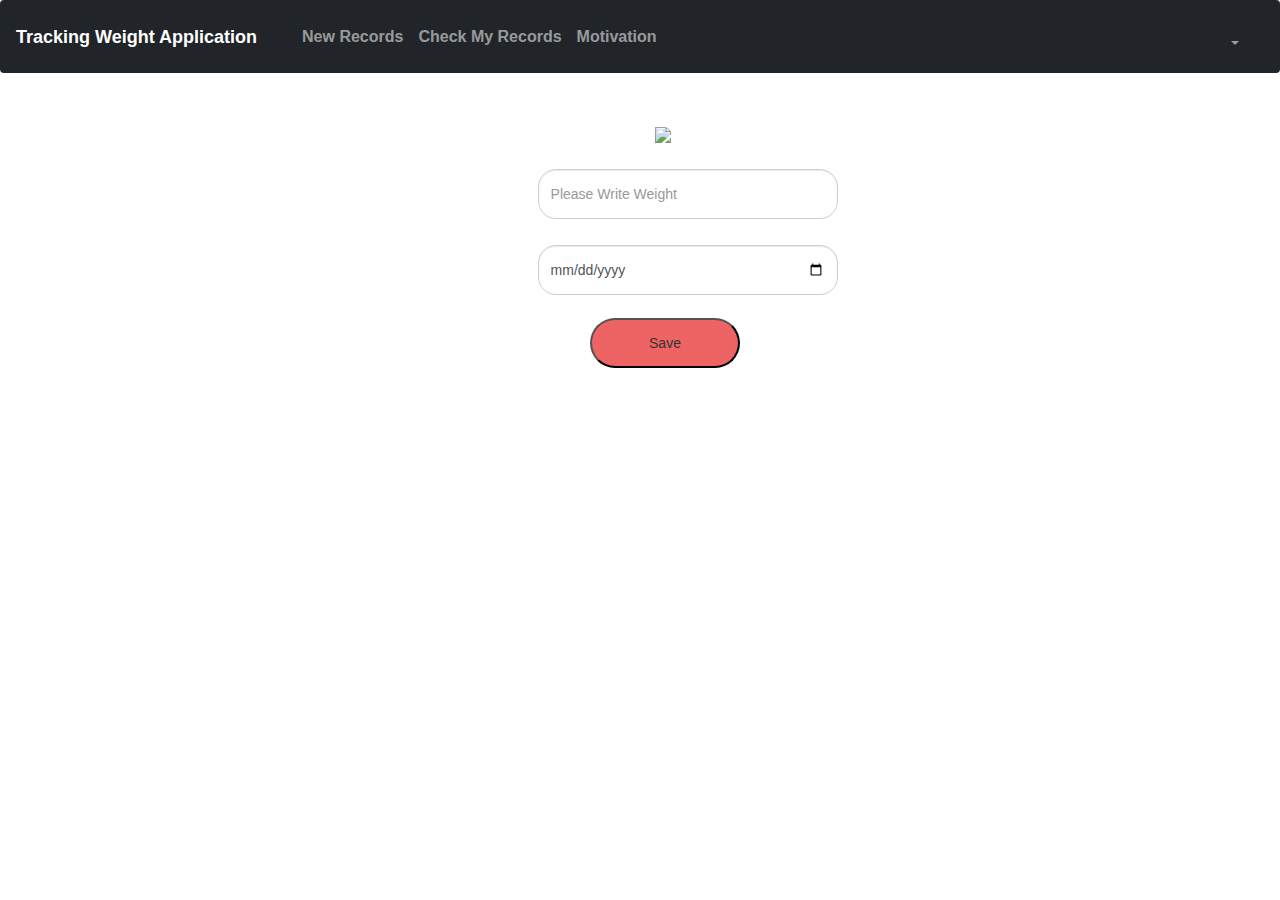
==== main/resources/templates/data.html @ a31a7531 "Add files via upload" ====
<!DOCTYPE html>
<html lang="en"  xmlns="http://www.w3.org/1999/xhtml"
      xmlns:th="http://www.thymeleaf.org"
      xmlns:sec="http://www.thymeleaf.org/thymeleaf-extras-springsecurity3"
      xmlns:layout="http://www.ultraq.net.nz/thymeleaf/layout">
<html xmlns="http://www.w3.org/1999/xhtml"
      xmlns:th="http://www.thymeleaf.org">
<title>New Records Page</title>
<link rel="stylesheet"
      href="https://maxcdn.bootstrapcdn.com/bootstrap/3.3.7/css/bootstrap.min.css"
      integrity="sha384-BVYiiSIFeK1dGmJRAkycuHAHRg32OmUcww7on3RYdg4Va+PmSTsz/K68vbdEjh4u"
      crossorigin="anonymous">

<meta name="viewport" content="width=device-width, initial-scale=1">
<link href="https://cdn.jsdelivr.net/npm/bootstrap@5.0.2/dist/css/bootstrap.min.css" rel="stylesheet">
<link rel="stylesheet" href="https://cdn.jsdelivr.net/npm/bootstrap-icons@1.5.0/font/bootstrap-icons.css">
<script src="https://cdn.jsdelivr.net/npm/bootstrap@5.0.2/dist/js/bootstrap.bundle.min.js"></script>


<link th:rel="stylesheet" th:href="@{/assets/tempusdominus-bootstrap-4/tempusdominus-bootstrap-4.min.css}"/>
<link th:rel="stylesheet" th:href="@{/webjars/bootstrap/4.0.0-2/css/bootstrap.min.css} "/>
<link th:rel="stylesheet" th:href="@{/webjars/font-awesome/5.11.2/css/all.css} "/>
<link rel="stylesheet" href="https://maxcdn.bootstrapcdn.com/bootstrap/3.3.2/css/bootstrap.min.css">

<script src="https://maxcdn.bootstrapcdn.com/bootstrap/3.3.2/js/bootstrap.min.js"></script>
<meta name='viewport' content='width=device-width, initial-scale=1'>
<script src='https://kit.fontawesome.com/a076d05399.js' crossorigin='anonymous'></script>
<link th:rel="stylesheet" th:href="@{assets/bootstrap-datepicker/css/bootstrap-datepicker.css}"/>
<link th:rel="stylesheet" th:href="@{assets/bootstrap-datepicker/css/bootstrap-datepicker.standalone.css}"/>
<link th:rel="stylesheet" th:href="@{webjars/bootstrap/4.0.0-2/css/bootstrap.min.css} "/>
<link th:rel="stylesheet" th:href="@{webjars/font-awesome/5.11.2/css/all.css} "/>
<link th:rel="stylesheet" th:href="@{/assets/tempusdominus-bootstrap-4/tempusdominus-bootstrap-4.min.css}"/>
<link th:rel="stylesheet" th:href="@{/webjars/bootstrap/4.0.0-2/css/bootstrap.min.css} "/>
<link th:rel="stylesheet" th:href="@{/webjars/font-awesome/5.11.2/css/all.css} "/>


<script src="https://cdn.jsdelivr.net/npm/bootstrap@5.0.2/dist/js/bootstrap.bundle.min.js"></script>


<link th:rel="stylesheet" th:href="@{/webjars/bootstrap/4.0.0-2/css/bootstrap.min.css} "/>
<link th:rel="stylesheet" th:href="@{/webjars/font-awesome/5.11.2/css/all.css} "/>

<link rel="stylesheet" href="https://maxcdn.bootstrapcdn.com/bootstrap/3.3.2/css/bootstrap.min.css">

<!-- Optional theme -->
<link rel="stylesheet" href="https://maxcdn.bootstrapcdn.com/bootstrap/3.3.2/css/bootstrap-theme.min.css">
<script src="https://ajax.googleapis.com/ajax/libs/jquery/1.11.1/jquery.min.js"></script>
<!-- Latest compiled and minified JavaScript -->
<script src="https://maxcdn.bootstrapcdn.com/bootstrap/3.3.2/js/bootstrap.min.js"></script>
<meta name='viewport' content='width=device-width, initial-scale=1'>
<script src='https://kit.fontawesome.com/a076d05399.js' crossorigin='anonymous'></script>



<link th:rel="stylesheet" th:href="@{/assets/tempusdominus-bootstrap-4/tempusdominus-bootstrap-4.min.css}"/>
<link th:rel="stylesheet" th:href="@{/webjars/bootstrap/4.0.0-2/css/bootstrap.min.css} "/>
<link th:rel="stylesheet" th:href="@{/webjars/font-awesome/5.11.2/css/all.css} "/>
<!-- Optional theme -->
<link rel="stylesheet" href="https://maxcdn.bootstrapcdn.com/bootstrap/3.3.2/css/bootstrap-theme.min.css">
<script src="https://ajax.googleapis.com/ajax/libs/jquery/1.11.1/jquery.min.js"></script>
<!-- Latest compiled and minified JavaScript -->
<head>
<style>
.text{
   text-align: center;
}
.input{
   margin-bottom:8px;
   height:50px;
   width:300px;
   border-radius:18px;
   margin-left: 42%;
   margin-top: 2%;
}
.btn-1{
   background-color:#ee6363;
   box-shadow: 8px;
   width: 150px;
   height: 50px;
   border-radius: 25px;
   margin: 0;
   position: absolute;
   -ms-transform: translate(-50%, -50%);
   transform: translate(-50%, -50%);
   margin-left:25px;
}
.btn-1:hover{
   background-color: #008b8b;
   box-shadow: 8px;
   width: 150px;
   height: 50px;
   border-radius: 25px;
   margin: 0;
   position: absolute;
   -ms-transform: translate(-50%, -50%);
   transform: translate(-50%, -50%);
   margin-left:25px;
}
.h{
   font-size:20px;
}
.col{
   margin-top:30px;
}
.navbar{
   margin-bottom: 1rem;
}
.text{
   text-align: center;
}
.bg-custom-1 {
   background-color: #85144b;
}
.bg-custom-2 {
   background-image: linear-gradient(15deg, #13547a 0%, #80d0c7 100%);
}
.dropButon{
   margin-right:20px;
}
.write{
   font-size:16px;
}
.div{
  display:flex;
  justify-content:center;
  margin-left:350px;
 }
</style>
</head>
<body>
<nav class="navbar navbar-dark bg-dark navbar-expand-sm">
    <a class="navbar-brand  " href="#" style="color:#fff font-family:Arial Black"><strong>Tracking Weight Application</strong> </a>
    <button class="navbar-toggler" type="button" data-toggle="collapse" data-target="#navbarNavDropdown" aria-controls="navbarNavDropdown" aria-expanded="false" aria-label="Toggle navigation">
        <span class="navbar-toggler-icon"></span>
    </button>
    <div class="collapse navbar-collapse" id="navbarNavDropdown">
        <ul class="navbar-nav">
            <li class="nav-item active">
                <a class="nav-link write" th:href="@{/data}" style="margin-right:5px" ><strong> New Records</strong>
                    <span class="sr-only">(current)</span></a>
            </li>
            <li class="nav-item">
                <a class="nav-link write" th:href="@{/index}" style="margin-right:5px"><strong> Check My Records</strong></a>
            </li>
            <li class="nav-item">
                <a class="nav-link write"  th:href="@{/motivation}" style="margin-right:5px"><strong> Motivation </strong></a>
            </li>

        </ul>
    </div>
    <form class="d-flex ms-auto">
        <form method="post" >
            <div id="navbar" class="collapse navbar-collapse">
                <ul class="nav navbar-nav">
                    <div class="dropButon">
                        <li class="nav-item dropdown">
                            <a class="nav-link dropdown-toggle"
                               href="#"
                               id="navbarDropdownMenuLink"
                               data-toggle="dropdown"
                               aria-haspopup="true"
                               aria-expanded="false">
                                <i class='far fa-user-circle' style='font-size:36px'  ></i>
                            </a>
                            <div class="dropdown-menu" aria-labelledby="navbarDropdownMenuLink" >
                                <a class="dropdown-item" th:href="@{/index}"><span class="glyphicon glyphicon-home"></span> Home</a>
                                <a class="dropdown-item" th:href="@{/settings}"><span class="glyphicon glyphicon-wrench"></span> Settings</a>
                                <a class="dropdown-item"  sec:authorize="isAuthenticated()" th:href="@{/logout}"><span class="glyphicon glyphicon-log-out"></span> Logout</a>
                            </div>
                        </li>
                    </div>
                </ul>
            </div>
        </form>
    </form>
</nav>
<br><br>
<div class="text">
        <form action="#" th:action="@{/saveWeight}"  th:object="${weight}" method="POST">
                <img style="margin-left:45px;"   src="https://img.icons8.com/external-wanicon-flat-wanicon/50/000000/external-weight-medical-wanicon-flat-wanicon.png" height="50"/>
                        <input type="hidden" th:field="*{id}"/>
                         <input type="text" th:field="*{kilogram}" class="form-control input" placeholder="Please Write Weight" required/>
                <input type="date" th:field="*{date}" class="form-control input" placeholder="" required />
                <br>
                <br>
                <button type="submit" class="btn-1 input">Save</button>
        </form>
</div>
</body>
</html>
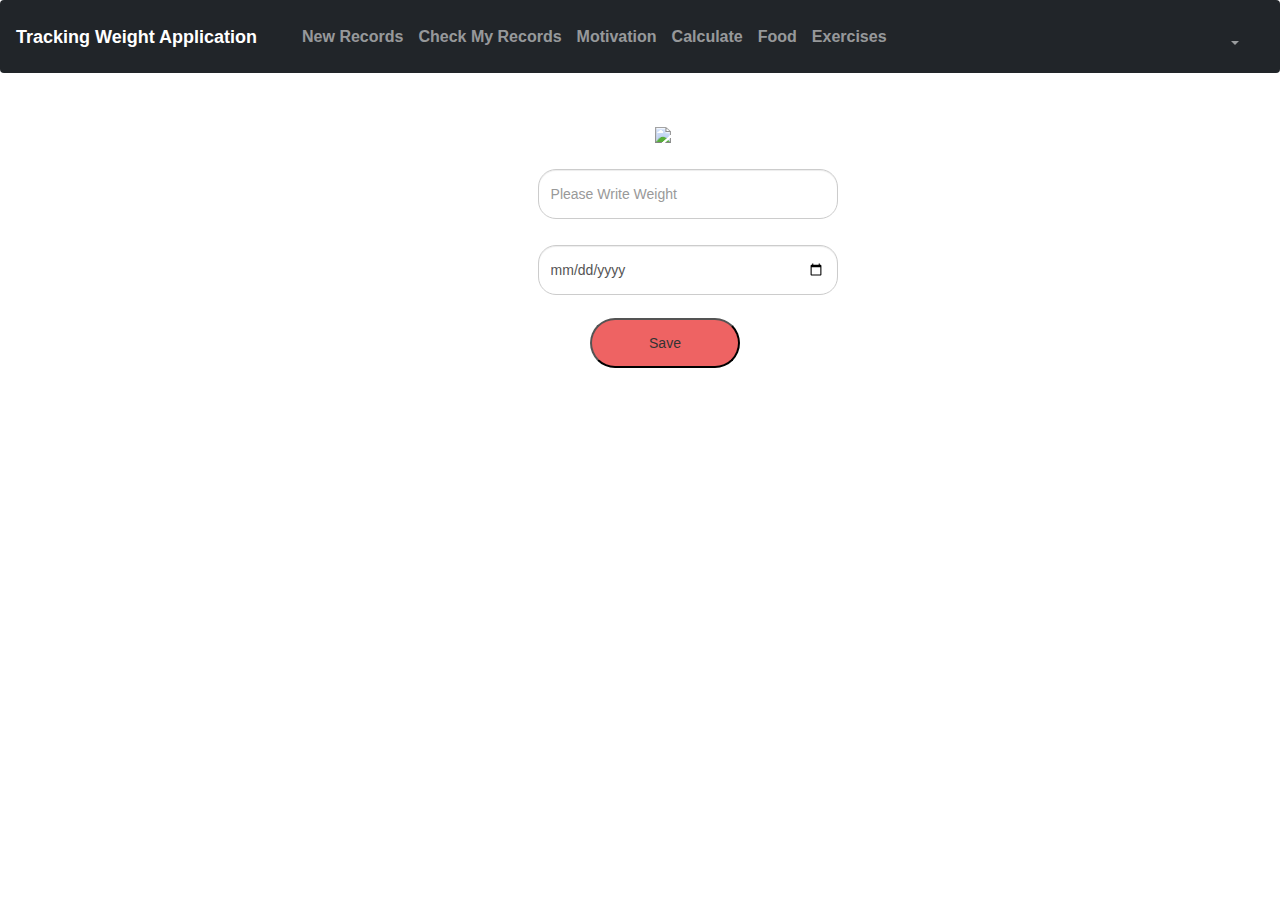
==== commit 8f23c305: "Add files via upload" ====
--- a/main/resources/templates/data.html
+++ b/main/resources/templates/data.html
@@ -1,5 +1,5 @@
 <!DOCTYPE html>
-<html lang="en"  xmlns="http://www.w3.org/1999/xhtml"
+<html lang="en" xmlns="http://www.w3.org/1999/xhtml"
       xmlns:th="http://www.thymeleaf.org"
       xmlns:sec="http://www.thymeleaf.org/thymeleaf-extras-springsecurity3"
       xmlns:layout="http://www.ultraq.net.nz/thymeleaf/layout">
@@ -10,57 +10,20 @@
       href="https://maxcdn.bootstrapcdn.com/bootstrap/3.3.7/css/bootstrap.min.css"
       integrity="sha384-BVYiiSIFeK1dGmJRAkycuHAHRg32OmUcww7on3RYdg4Va+PmSTsz/K68vbdEjh4u"
       crossorigin="anonymous">
-
-<meta name="viewport" content="width=device-width, initial-scale=1">
+<meta name='viewport' content='width=device-width, initial-scale=1'>
+<script src='https://kit.fontawesome.com/a076d05399.js' crossorigin='anonymous'></script>
 <link href="https://cdn.jsdelivr.net/npm/bootstrap@5.0.2/dist/css/bootstrap.min.css" rel="stylesheet">
 <link rel="stylesheet" href="https://cdn.jsdelivr.net/npm/bootstrap-icons@1.5.0/font/bootstrap-icons.css">
 <script src="https://cdn.jsdelivr.net/npm/bootstrap@5.0.2/dist/js/bootstrap.bundle.min.js"></script>
-
-
 <link th:rel="stylesheet" th:href="@{/assets/tempusdominus-bootstrap-4/tempusdominus-bootstrap-4.min.css}"/>
 <link th:rel="stylesheet" th:href="@{/webjars/bootstrap/4.0.0-2/css/bootstrap.min.css} "/>
-<link th:rel="stylesheet" th:href="@{/webjars/font-awesome/5.11.2/css/all.css} "/>
 <link rel="stylesheet" href="https://maxcdn.bootstrapcdn.com/bootstrap/3.3.2/css/bootstrap.min.css">
-
-<script src="https://maxcdn.bootstrapcdn.com/bootstrap/3.3.2/js/bootstrap.min.js"></script>
-<meta name='viewport' content='width=device-width, initial-scale=1'>
-<script src='https://kit.fontawesome.com/a076d05399.js' crossorigin='anonymous'></script>
-<link th:rel="stylesheet" th:href="@{assets/bootstrap-datepicker/css/bootstrap-datepicker.css}"/>
-<link th:rel="stylesheet" th:href="@{assets/bootstrap-datepicker/css/bootstrap-datepicker.standalone.css}"/>
-<link th:rel="stylesheet" th:href="@{webjars/bootstrap/4.0.0-2/css/bootstrap.min.css} "/>
-<link th:rel="stylesheet" th:href="@{webjars/font-awesome/5.11.2/css/all.css} "/>
-<link th:rel="stylesheet" th:href="@{/assets/tempusdominus-bootstrap-4/tempusdominus-bootstrap-4.min.css}"/>
-<link th:rel="stylesheet" th:href="@{/webjars/bootstrap/4.0.0-2/css/bootstrap.min.css} "/>
-<link th:rel="stylesheet" th:href="@{/webjars/font-awesome/5.11.2/css/all.css} "/>
-
-
-<script src="https://cdn.jsdelivr.net/npm/bootstrap@5.0.2/dist/js/bootstrap.bundle.min.js"></script>
-
-
-<link th:rel="stylesheet" th:href="@{/webjars/bootstrap/4.0.0-2/css/bootstrap.min.css} "/>
-<link th:rel="stylesheet" th:href="@{/webjars/font-awesome/5.11.2/css/all.css} "/>
-
-<link rel="stylesheet" href="https://maxcdn.bootstrapcdn.com/bootstrap/3.3.2/css/bootstrap.min.css">
-
-<!-- Optional theme -->
-<link rel="stylesheet" href="https://maxcdn.bootstrapcdn.com/bootstrap/3.3.2/css/bootstrap-theme.min.css">
 <script src="https://ajax.googleapis.com/ajax/libs/jquery/1.11.1/jquery.min.js"></script>
 <!-- Latest compiled and minified JavaScript -->
 <script src="https://maxcdn.bootstrapcdn.com/bootstrap/3.3.2/js/bootstrap.min.js"></script>
-<meta name='viewport' content='width=device-width, initial-scale=1'>
-<script src='https://kit.fontawesome.com/a076d05399.js' crossorigin='anonymous'></script>
-
-
-
-<link th:rel="stylesheet" th:href="@{/assets/tempusdominus-bootstrap-4/tempusdominus-bootstrap-4.min.css}"/>
-<link th:rel="stylesheet" th:href="@{/webjars/bootstrap/4.0.0-2/css/bootstrap.min.css} "/>
-<link th:rel="stylesheet" th:href="@{/webjars/font-awesome/5.11.2/css/all.css} "/>
-<!-- Optional theme -->
-<link rel="stylesheet" href="https://maxcdn.bootstrapcdn.com/bootstrap/3.3.2/css/bootstrap-theme.min.css">
-<script src="https://ajax.googleapis.com/ajax/libs/jquery/1.11.1/jquery.min.js"></script>
-<!-- Latest compiled and minified JavaScript -->
+<link href="https://fonts.googleapis.com/icon?family=Material+Icons" rel="stylesheet">
 <head>
-<style>
+    <style>
 .text{
    text-align: center;
 }
@@ -96,60 +59,58 @@
    transform: translate(-50%, -50%);
    margin-left:25px;
 }
-.h{
-   font-size:20px;
-}
-.col{
-   margin-top:30px;
-}
 .navbar{
    margin-bottom: 1rem;
 }
-.text{
-   text-align: center;
-}
-.bg-custom-1 {
-   background-color: #85144b;
-}
-.bg-custom-2 {
-   background-image: linear-gradient(15deg, #13547a 0%, #80d0c7 100%);
-}
+
 .dropButon{
    margin-right:20px;
 }
 .write{
    font-size:16px;
 }
-.div{
-  display:flex;
-  justify-content:center;
-  margin-left:350px;
- }
-</style>
+
+    </style>
 </head>
 <body>
 <nav class="navbar navbar-dark bg-dark navbar-expand-sm">
-    <a class="navbar-brand  " href="#" style="color:#fff font-family:Arial Black"><strong>Tracking Weight Application</strong> </a>
-    <button class="navbar-toggler" type="button" data-toggle="collapse" data-target="#navbarNavDropdown" aria-controls="navbarNavDropdown" aria-expanded="false" aria-label="Toggle navigation">
+    <a class="navbar-brand  " href="#" style="color:#fff font-family:Arial Black"><strong>Tracking Weight
+        Application</strong> </a>
+    <button class="navbar-toggler" type="button" data-toggle="collapse" data-target="#navbarNavDropdown"
+            aria-controls="navbarNavDropdown" aria-expanded="false" aria-label="Toggle navigation">
         <span class="navbar-toggler-icon"></span>
     </button>
     <div class="collapse navbar-collapse" id="navbarNavDropdown">
         <ul class="navbar-nav">
             <li class="nav-item active">
-                <a class="nav-link write" th:href="@{/data}" style="margin-right:5px" ><strong> New Records</strong>
+                <a class="nav-link write" th:href="@{/data}" style="margin-right:5px"><strong> New Records</strong>
                     <span class="sr-only">(current)</span></a>
             </li>
             <li class="nav-item">
-                <a class="nav-link write" th:href="@{/index}" style="margin-right:5px"><strong> Check My Records</strong></a>
+                <a class="nav-link write" th:href="@{/index}" style="margin-right:5px"><strong> Check My
+                    Records</strong></a>
             </li>
             <li class="nav-item">
-                <a class="nav-link write"  th:href="@{/motivation}" style="margin-right:5px"><strong> Motivation </strong></a>
+                <a class="nav-link write" th:href="@{/motivation}" style="margin-right:5px"><strong>
+                    Motivation </strong></a>
+            </li>
+            <li class="nav-item">
+                <a class="nav-link write" th:href="@{/calculate}" style="margin-right:5px"><strong> Calculate </strong></a>
+            </li>
+
+            <li class="nav-item">
+                <a class="nav-link write" th:href="@{/food}" style="margin-right:5px"><strong> Food </strong></a>
+            </li>
+
+            <li class="nav-item">
+                <a class="nav-link write" th:href="@{/exercise}" style="margin-right:5px"><strong>
+                    Exercises </strong></a>
             </li>
 
         </ul>
     </div>
     <form class="d-flex ms-auto">
-        <form method="post" >
+        <form method="post">
             <div id="navbar" class="collapse navbar-collapse">
                 <ul class="nav navbar-nav">
                     <div class="dropButon">
@@ -160,12 +121,15 @@
                                data-toggle="dropdown"
                                aria-haspopup="true"
                                aria-expanded="false">
-                                <i class='far fa-user-circle' style='font-size:36px'  ></i>
+                                <i class='far fa-user-circle' style='font-size:36px'></i>
                             </a>
-                            <div class="dropdown-menu" aria-labelledby="navbarDropdownMenuLink" >
-                                <a class="dropdown-item" th:href="@{/index}"><span class="glyphicon glyphicon-home"></span> Home</a>
-                                <a class="dropdown-item" th:href="@{/settings}"><span class="glyphicon glyphicon-wrench"></span> Settings</a>
-                                <a class="dropdown-item"  sec:authorize="isAuthenticated()" th:href="@{/logout}"><span class="glyphicon glyphicon-log-out"></span> Logout</a>
+                            <div class="dropdown-menu" aria-labelledby="navbarDropdownMenuLink">
+                                <a class="dropdown-item" th:href="@{/index}"><span
+                                        class="glyphicon glyphicon-home"></span> Home</a>
+                                <a class="dropdown-item" th:href="@{/settings}"><span
+                                        class="glyphicon glyphicon-wrench"></span> Settings</a>
+                                <a class="dropdown-item" sec:authorize="isAuthenticated()" th:href="@{/logout}"><span
+                                        class="glyphicon glyphicon-log-out"></span> Logout</a>
                             </div>
                         </li>
                     </div>
@@ -176,15 +140,18 @@
 </nav>
 <br><br>
 <div class="text">
-        <form action="#" th:action="@{/saveWeight}"  th:object="${weight}" method="POST">
-                <img style="margin-left:45px;"   src="https://img.icons8.com/external-wanicon-flat-wanicon/50/000000/external-weight-medical-wanicon-flat-wanicon.png" height="50"/>
-                        <input type="hidden" th:field="*{id}"/>
-                         <input type="text" th:field="*{kilogram}" class="form-control input" placeholder="Please Write Weight" required/>
-                <input type="date" th:field="*{date}" class="form-control input" placeholder="" required />
-                <br>
-                <br>
-                <button type="submit" class="btn-1 input">Save</button>
-        </form>
+    <form action="#" th:action="@{/saveWeight}" th:object="${weight}" method="POST">
+        <img style="margin-left:45px;"
+             src="https://img.icons8.com/external-wanicon-flat-wanicon/50/000000/external-weight-medical-wanicon-flat-wanicon.png"
+             height="50"/>
+        <input type="hidden" th:field="*{id}"/>
+        <input type="text" th:field="*{kilogram}" class="form-control input" placeholder="Please Write Weight"
+               required/>
+        <input type="date" th:field="*{date}" class="form-control input" placeholder="" required/>
+        <br>
+        <br>
+        <button type="submit" class="btn-1 input">Save</button>
+    </form>
 </div>
 </body>
 </html>